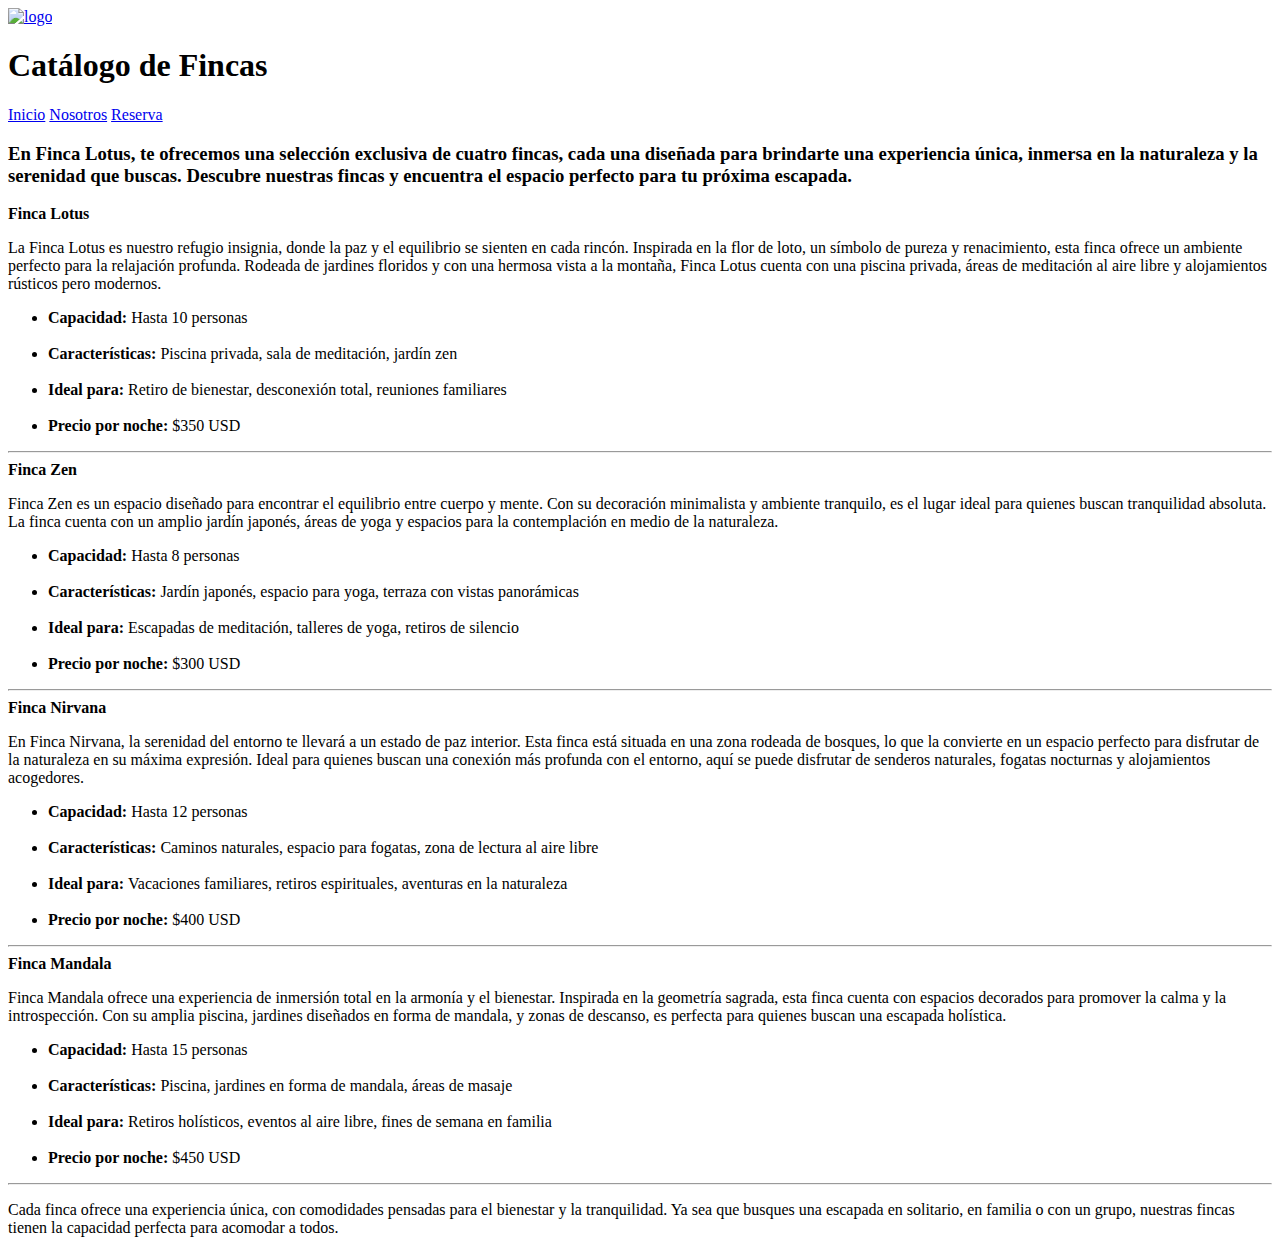
==== Catalogo.html @ 63d24825 "Ingreso de información en categorias, reserva y sobre nosotros" ====
<!DOCTYPE html>
<html lang="en">
<head>
    <meta charset="UTF-8">
    <meta name="viewport" content="width=device-width, initial-scale=1.0">
    <title>LOTUS</title>
    <link rel="stylesheet" href="style.css">
</head>
<body>
    <header>
        <div class="logo">
            <a href="index.html"><img src="images/log2.png" alt="logo"></a>
        </div>
        <h1>Catálogo de Fincas</h1>
    </header>
    <nav>
        <a href="index.html">Inicio</a>
        <a href="nosotros.html">Nosotros</a>
        <a href="reserva.html">Reserva</a>
    </nav>
    <h3>En Finca Lotus, te ofrecemos una selección exclusiva de cuatro fincas, cada una diseñada para brindarte una experiencia única, inmersa en la naturaleza y la serenidad que buscas. Descubre nuestras fincas y encuentra el espacio perfecto para tu próxima escapada.</h3>
    <section>
        <nav>
            <strong>Finca Lotus</strong>
            <p>La Finca Lotus es nuestro refugio insignia, donde la paz y el equilibrio se sienten en cada rincón. Inspirada en la flor de loto, un símbolo de pureza y renacimiento, esta finca ofrece un ambiente perfecto para la relajación profunda. Rodeada de jardines floridos y con una hermosa vista a la montaña, Finca Lotus cuenta con una piscina privada, áreas de meditación al aire libre y alojamientos rústicos pero modernos.</p>
            <ul>
                <li><strong>Capacidad: </strong> Hasta 10 personas</li><br>
                <li><strong>Características: </strong> Piscina privada, sala de meditación, jardín zen</li><br>
                <li><strong>Ideal para: </strong> Retiro de bienestar, desconexión total, reuniones familiares</li><br>
                <li><strong>Precio por noche: </strong> $350 USD</li>
            </ul>
            <hr>
            <strong>Finca Zen</strong>
            <p>Finca Zen es un espacio diseñado para encontrar el equilibrio entre cuerpo y mente. Con su decoración minimalista y ambiente tranquilo, es el lugar ideal para quienes buscan tranquilidad absoluta. La finca cuenta con un amplio jardín japonés, áreas de yoga y espacios para la contemplación en medio de la naturaleza.</p>
            <ul>
                <li><strong>Capacidad: </strong> Hasta 8 personas</li><br>
                <li><strong>Características: </strong> Jardín japonés, espacio para yoga, terraza con vistas panorámicas</li><br>
                <li><strong>Ideal para: </strong> Escapadas de meditación, talleres de yoga, retiros de silencio</li><br>
                <li><strong>Precio por noche: </strong> $300 USD</li>
            </ul>
            <hr>
            <strong>Finca Nirvana</strong>
            <p>En Finca Nirvana, la serenidad del entorno te llevará a un estado de paz interior. Esta finca está situada en una zona rodeada de bosques, lo que la convierte en un espacio perfecto para disfrutar de la naturaleza en su máxima expresión. Ideal para quienes buscan una conexión más profunda con el entorno, aquí se puede disfrutar de senderos naturales, fogatas nocturnas y alojamientos acogedores.</p>
            <ul>
                <li><strong>Capacidad: </strong> Hasta 12 personas</li><br>
                <li><strong>Características: </strong> Caminos naturales, espacio para fogatas, zona de lectura al aire libre</li><br>
                <li><strong>Ideal para: </strong> Vacaciones familiares, retiros espirituales, aventuras en la naturaleza</li><br>
                <li><strong>Precio por noche: </strong> $400 USD</li>
            </ul>
            <hr>
            <strong>Finca Mandala</strong>
            <p>Finca Mandala ofrece una experiencia de inmersión total en la armonía y el bienestar. Inspirada en la geometría sagrada, esta finca cuenta con espacios decorados para promover la calma y la introspección. Con su amplia piscina, jardines diseñados en forma de mandala, y zonas de descanso, es perfecta para quienes buscan una escapada holística.</p>
            <ul>
                <li><strong>Capacidad: </strong> Hasta 15 personas</li><br>
                <li><strong>Características: </strong> Piscina, jardines en forma de mandala, áreas de masaje</li><br>
                <li><strong>Ideal para: </strong> Retiros holísticos, eventos al aire libre, fines de semana en familia</li><br>
                <li><strong>Precio por noche: </strong> $450 USD</li>
            </ul>
        </nav>
    </section>
    <hr>
    <p>Cada finca ofrece una experiencia única, con comodidades pensadas para el bienestar y la tranquilidad. Ya sea que busques una escapada en solitario, en familia o con un grupo, nuestras fincas tienen la capacidad perfecta para acomodar a todos.</p>
</body>
</html>
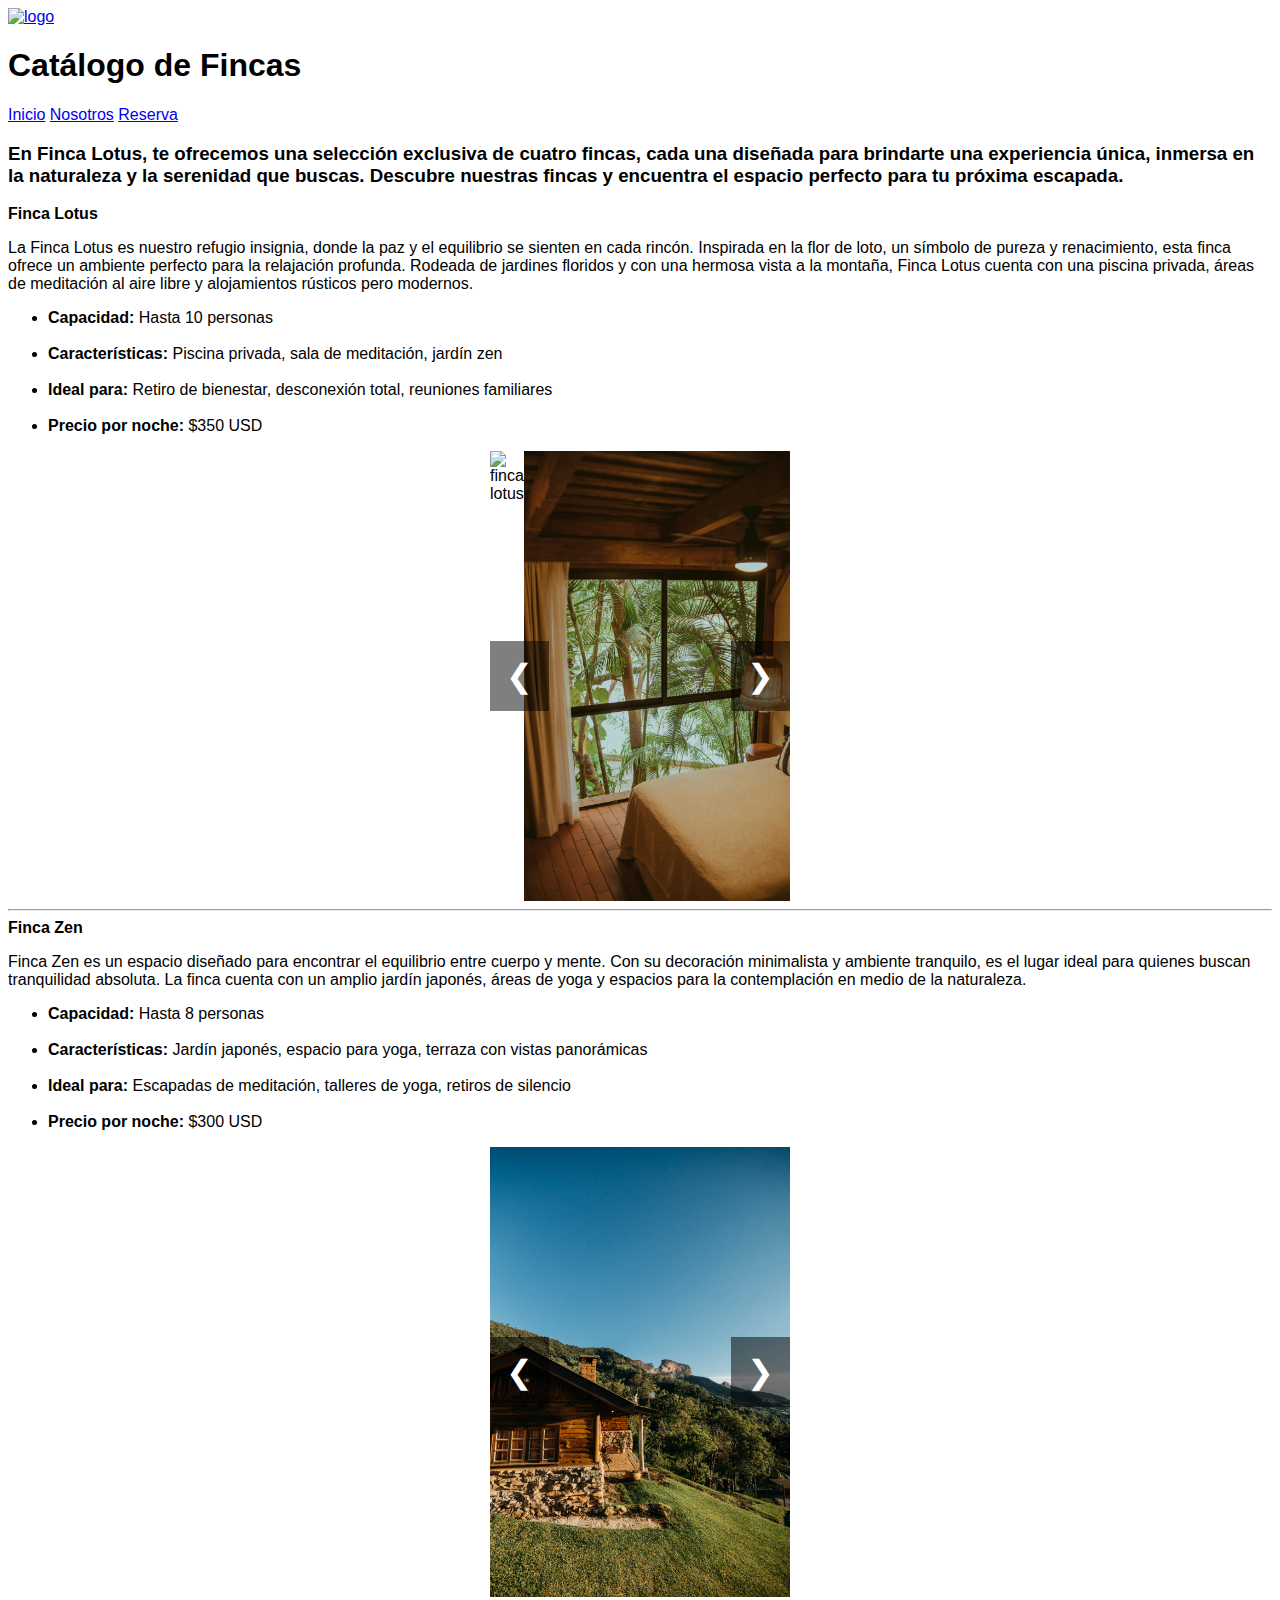
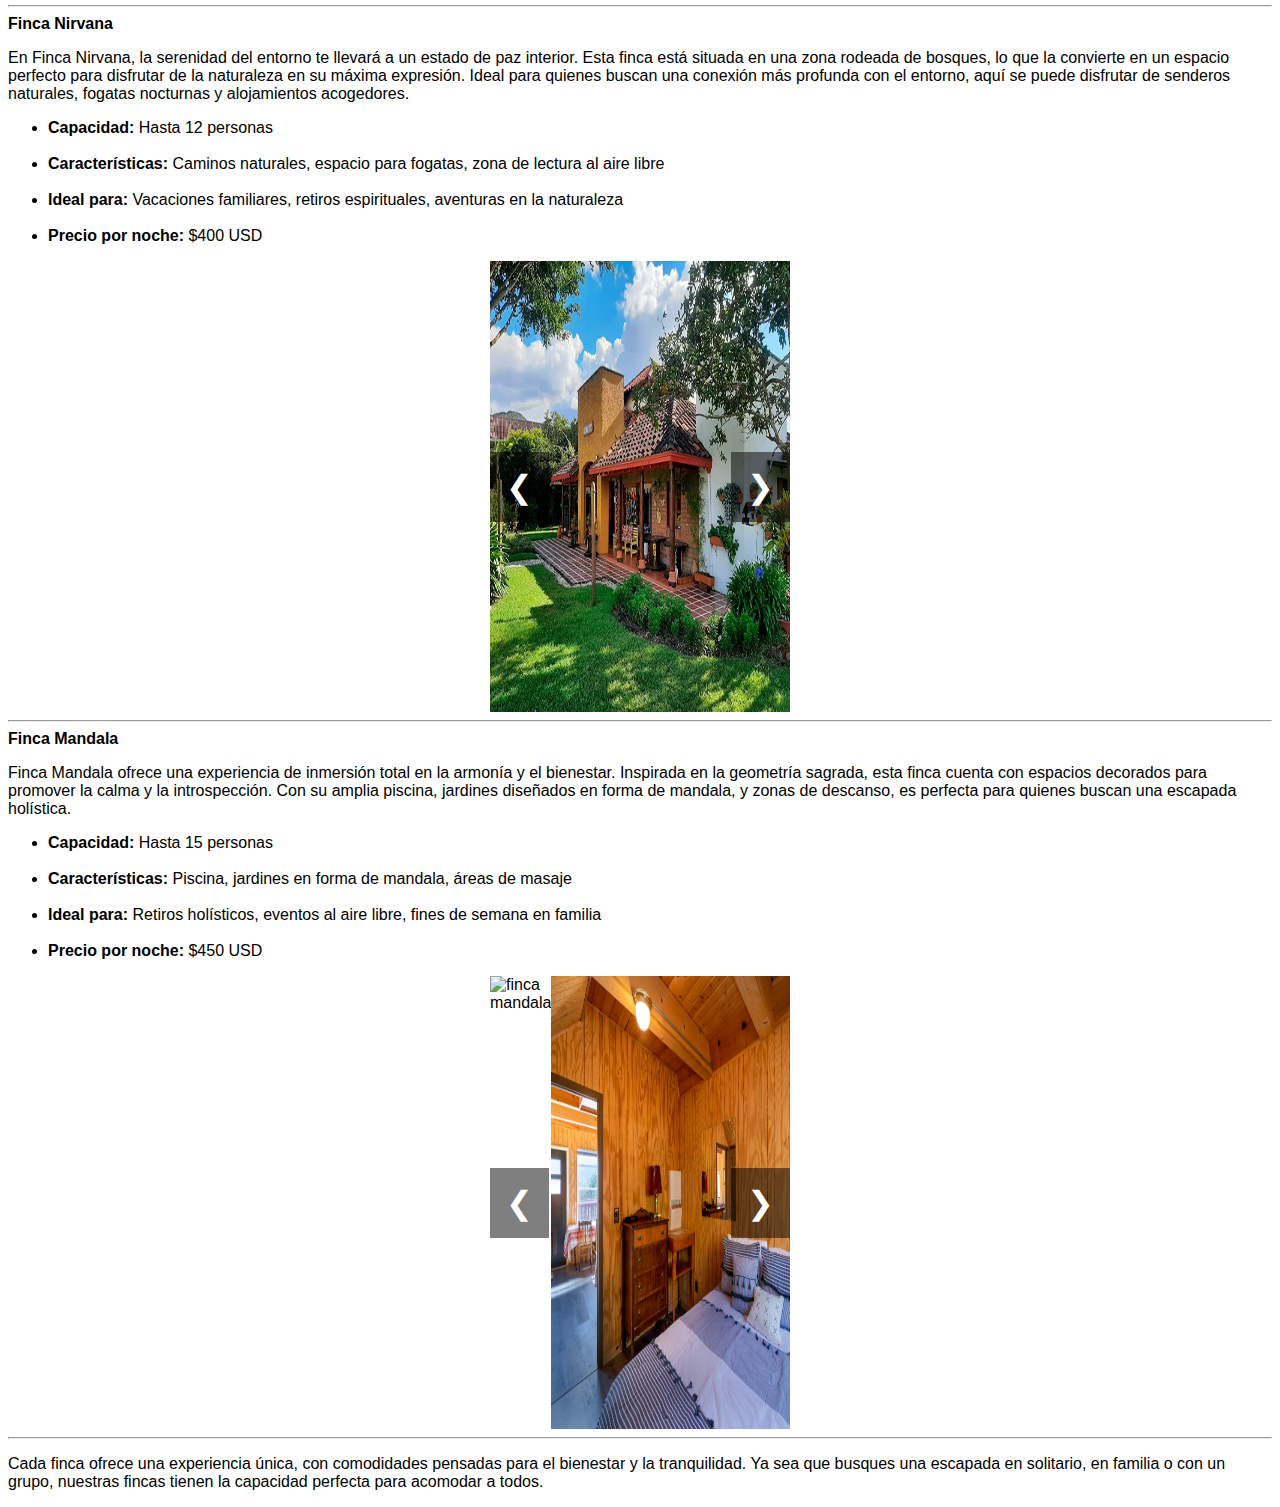
==== commit bd671af0: "Ingreso de imagenes catalogo, incio codigo css, creacion codigo java" ====
--- a/Catalogo.html
+++ b/Catalogo.html
@@ -5,6 +5,7 @@
     <meta name="viewport" content="width=device-width, initial-scale=1.0">
     <title>LOTUS</title>
     <link rel="stylesheet" href="style.css">
+    <script src="script.js"></script>
 </head>
 <body>
     <header>
@@ -29,6 +30,21 @@
                 <li><strong>Ideal para: </strong> Retiro de bienestar, desconexión total, reuniones familiares</li><br>
                 <li><strong>Precio por noche: </strong> $350 USD</li>
             </ul>
+            <div class="gallery-container" id="lotus-gallery">
+                <div class="gallery-slide">
+                    <img src="images/lotus/finca lotus.jpg" alt="finca lotus">
+                    <img src="images/lotus/habitacion 2 lotus.jpg" alt="habitacion2 lotus">
+                    <img src="images/lotus/habitacion lotus.jpg" alt="habitacion1 lotus">
+                    <img src="images/lotus/Jardin lotus.jpg" alt="jardin lotus">
+                    <img src="images/lotus/Meditacion Lotus.jpg" alt="Meditacion lotus">
+                    <img src="images/lotus/Piscina Lotus.jpg" alt="piscina lotus">
+                    <img src="images/lotus/sala lotus.jpg" alt="sala lotus">
+                </div>
+            
+                <!-- Flechas de navegación -->
+                <a class="prev" onclick="plusSlides(-1, 'lotus-gallery')">&#10094;</a>
+                <a class="next" onclick="plusSlides(1, 'lotus-gallery')">&#10095;</a>
+            </div>
             <hr>
             <strong>Finca Zen</strong>
             <p>Finca Zen es un espacio diseñado para encontrar el equilibrio entre cuerpo y mente. Con su decoración minimalista y ambiente tranquilo, es el lugar ideal para quienes buscan tranquilidad absoluta. La finca cuenta con un amplio jardín japonés, áreas de yoga y espacios para la contemplación en medio de la naturaleza.</p>
@@ -38,6 +54,21 @@
                 <li><strong>Ideal para: </strong> Escapadas de meditación, talleres de yoga, retiros de silencio</li><br>
                 <li><strong>Precio por noche: </strong> $300 USD</li>
             </ul>
+            <div class="gallery-container" id="zen-gallery">
+                <div class="gallery-slide">
+                    <img src="images/zen/finca zen.jpg" alt="finca zen">
+                    <img src="images/zen/habitacion zen.jpg" alt="habitacion zen">
+                    <img src="images/zen/habitacion2 zen.jpg" alt="habitacion2 zen">
+                    <img src="images/zen/Jardin Zen.jpg" alt="jardin zen">
+                    <img src="images/zen/sala zen.jpg" alt="sala zen">
+                    <img src="images/zen/Terraza Zen.jpg" alt="terraza zen">
+                    <img src="images/zen/Yoga Zen.jpg" alt="yoga zen">
+                </div>
+            
+                <!-- Flechas de navegación -->
+                <a class="prev" onclick="plusSlides(-1, 'zen-gallery')">&#10094;</a>
+                <a class="next" onclick="plusSlides(1, 'zen-gallery')">&#10095;</a>
+            </div>
             <hr>
             <strong>Finca Nirvana</strong>
             <p>En Finca Nirvana, la serenidad del entorno te llevará a un estado de paz interior. Esta finca está situada en una zona rodeada de bosques, lo que la convierte en un espacio perfecto para disfrutar de la naturaleza en su máxima expresión. Ideal para quienes buscan una conexión más profunda con el entorno, aquí se puede disfrutar de senderos naturales, fogatas nocturnas y alojamientos acogedores.</p>
@@ -47,6 +78,21 @@
                 <li><strong>Ideal para: </strong> Vacaciones familiares, retiros espirituales, aventuras en la naturaleza</li><br>
                 <li><strong>Precio por noche: </strong> $400 USD</li>
             </ul>
+            <div class="gallery-container" id="nirvana-gallery">
+                <div class="gallery-slide">
+                    <img src="images/nirvana/finca nirvana.webp" alt="finca nirvana">
+                    <img src="images/nirvana/Camino nirvana.jpg" alt="camino nirvana">
+                    <img src="images/nirvana/fogata nirvana.jpg" alt="fogata nirvana">
+                    <img src="images/nirvana/habitacion 2 nirvana.jpg" alt="habitacion2 nirvana">
+                    <img src="images/nirvana/habitacion nirvana.jpg" alt="habitacion1 nirvana">
+                    <img src="images/nirvana/lectura nirvana.jpg" alt="lectura nirvana">
+                    <img src="images/nirvana/sala nirvana.jpg" alt="sala nirvana">
+                </div>
+            
+                <!-- Flechas de navegación -->
+                <a class="prev" onclick="plusSlides(-1, 'nirvana-gallery')">&#10094;</a>
+                <a class="next" onclick="plusSlides(1, 'nirvana-gallery')">&#10095;</a>
+            </div>
             <hr>
             <strong>Finca Mandala</strong>
             <p>Finca Mandala ofrece una experiencia de inmersión total en la armonía y el bienestar. Inspirada en la geometría sagrada, esta finca cuenta con espacios decorados para promover la calma y la introspección. Con su amplia piscina, jardines diseñados en forma de mandala, y zonas de descanso, es perfecta para quienes buscan una escapada holística.</p>
@@ -56,6 +102,20 @@
                 <li><strong>Ideal para: </strong> Retiros holísticos, eventos al aire libre, fines de semana en familia</li><br>
                 <li><strong>Precio por noche: </strong> $450 USD</li>
             </ul>
+            <div class="gallery-container" id="mandala-gallery">
+                <div class="gallery-slide">
+                    <img src="images/mandala/finca mandala.jpg" alt="finca mandala">
+                    <img src="images/mandala/habitacion mandala.jpg" alt="habitacion mandala">
+                    <img src="images/mandala/Jardin Mandala.jpg" alt="jardin mandala">
+                    <img src="images/mandala/Masajes Mandala.jpg" alt="masaje mandala">
+                    <img src="images/mandala/Piscina Mandala.jpg" alt="piscina mandala">
+                    <img src="images/mandala/sala mandala.jpg" alt="sala mandala">
+                </div>
+            
+                <!-- Flechas de navegación -->
+                <a class="prev" onclick="plusSlides(-1, 'mandala-gallery')">&#10094;</a>
+                <a class="next" onclick="plusSlides(1, 'mandala-gallery')">&#10095;</a>
+            </div>
         </nav>
     </section>
     <hr>
--- a/style.css
+++ b/style.css
@@ -0,0 +1,40 @@
+body {
+    font-family: Arial, sans-serif;
+}
+
+.gallery-container {
+    position: relative;
+    max-width: 300px;
+    margin: auto;
+    overflow: hidden;
+}
+
+.gallery-slide {
+    display: flex;
+    transition: transform 0.5s ease-in-out;
+}
+
+.gallery-slide img {
+    width: 100%;
+    height: auto;
+}
+
+.prev, .next {
+    position: absolute;
+    top: 50%;
+    transform: translateY(-50%);
+    background-color: rgba(0, 0, 0, 0.5);
+    color: white;
+    font-size: 2rem;
+    padding: 16px;
+    cursor: pointer;
+    user-select: none;
+}
+
+.prev {
+    left: 0;
+}
+
+.next {
+    right: 0;
+}
